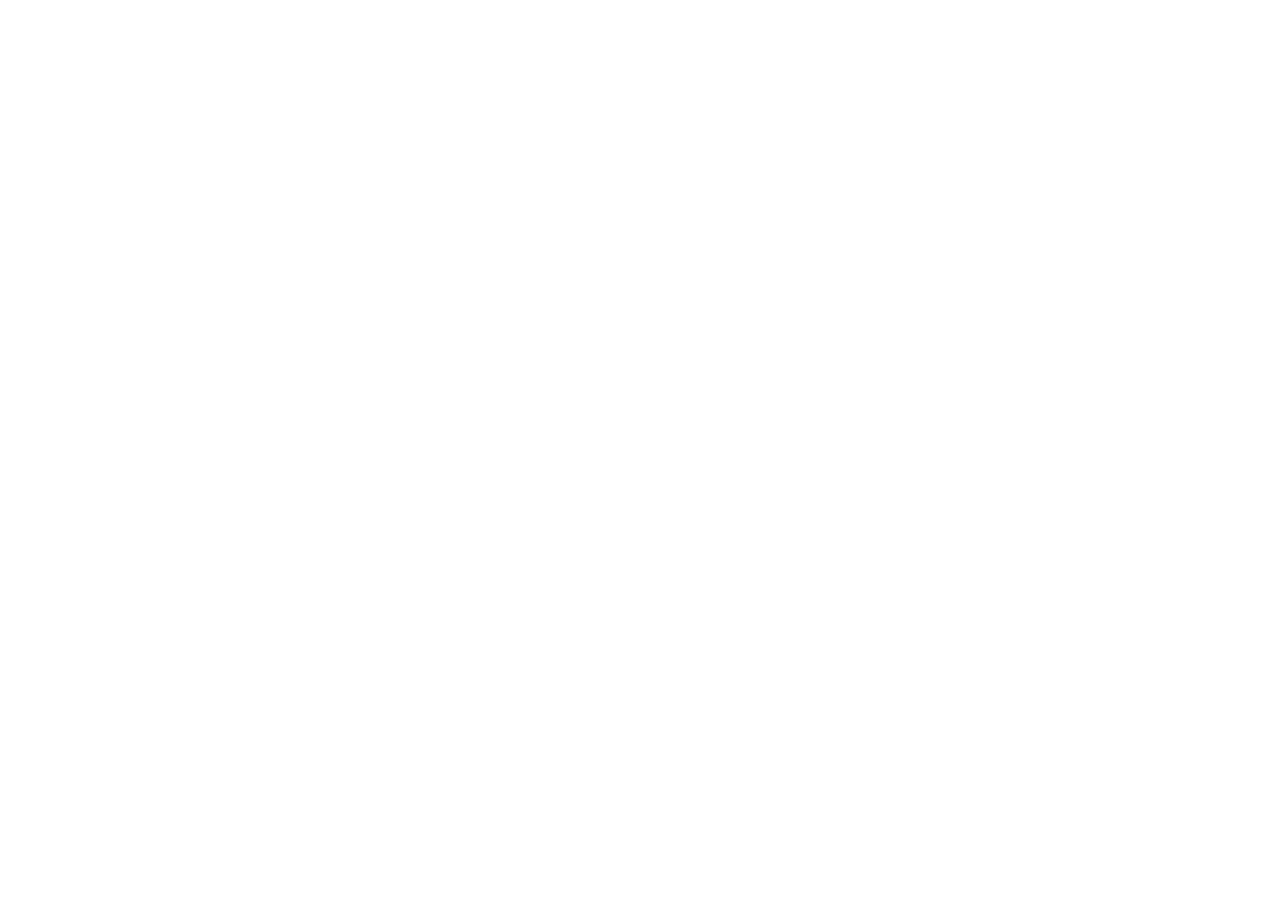
==== index.html @ 97c6fd17 "test openweathermap API response" ====
<!DOCTYPE html>
<html lang="en">
<head>
    <meta charset="UTF-8">
    <meta name="viewport" content="width=device-width, initial-scale=1.0">
    <title>Miiniimaal Weather</title>
</head>
<body>
    <script src="./main.js"></script>
</body>
</html>
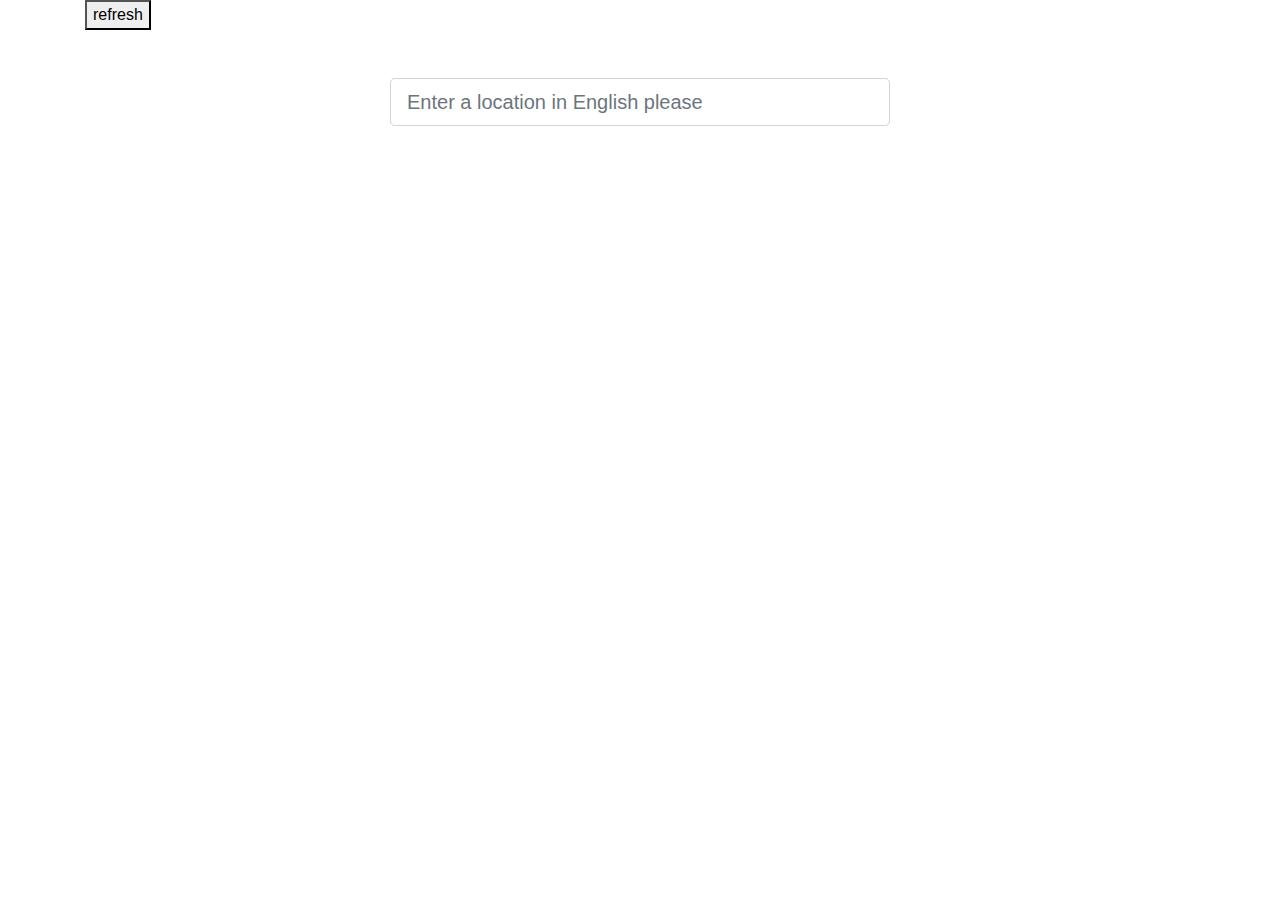
==== commit cbe1b458: "from XMLHttpRequest to fetch method" ====
--- a/index.html
+++ b/index.html
@@ -1,11 +1,42 @@
 <!DOCTYPE html>
 <html lang="en">
-<head>
-    <meta charset="UTF-8">
-    <meta name="viewport" content="width=device-width, initial-scale=1.0">
-    <title>Miiniimaal Weather</title>
-</head>
-<body>
-    <script src="./main.js"></script>
-</body>
+    <head>
+        <meta charset="UTF-8">
+        <meta name="viewport" content="width=device-width, initial-scale=1.0">
+        <link rel="stylesheet" href="https://stackpath.bootstrapcdn.com/bootstrap/4.4.1/css/bootstrap.min.css" integrity="sha384-Vkoo8x4CGsO3+Hhxv8T/Q5PaXtkKtu6ug5TOeNV6gBiFeWPGFN9MuhOf23Q9Ifjh" crossorigin="anonymous">
+        <link href="src/css/weather-icons.css" rel="stylesheet">
+        <link href="src/css/main.css" rel="stylesheet">
+        <title>Miiniimaal Weather</title>
+    </head>
+    <body>
+        
+        <section class="">
+            <div class="container">
+                <div class="row">
+                    <div class="col-12">
+                        <button id="refresh" onclick="getLocation();">refresh</button>
+                        <div class="my-5 mx-auto" style="max-width: 500px;">
+                            <input class="w-100 form-control form-control-lg" id="location" type="text" placeholder="Enter a location in English please" onfocus="this.value=''"/>
+                        </div>
+                    </div>
+                    <div class="col-12">
+                        <div id="weather-card" class="card border-0 bg-transparent text-white d-none mx-auto" style="max-width: 500px;">
+                            <div class="card-body">
+                                <i id="icon" class="mr-5 display-1 wi"></i>
+                                <span id="temp" class="display-2"></span>
+                                <div class="row">
+                                    <span id="name" class="display-3 font-weight-bold">,</span> <span id="country" class="display-3"></span>
+                                </div>
+                            </div>
+                        </div>
+                    </div>
+                </div>
+            </div>
+        </section>
+        
+        <script src="https://code.jquery.com/jquery-3.4.1.slim.min.js" integrity="sha384-J6qa4849blE2+poT4WnyKhv5vZF5SrPo0iEjwBvKU7imGFAV0wwj1yYfoRSJoZ+n" crossorigin="anonymous"></script>
+        <script src="https://cdn.jsdelivr.net/npm/popper.js@1.16.0/dist/umd/popper.min.js" integrity="sha384-Q6E9RHvbIyZFJoft+2mJbHaEWldlvI9IOYy5n3zV9zzTtmI3UksdQRVvoxMfooAo" crossorigin="anonymous"></script>
+        <script src="https://stackpath.bootstrapcdn.com/bootstrap/4.4.1/js/bootstrap.min.js" integrity="sha384-wfSDF2E50Y2D1uUdj0O3uMBJnjuUD4Ih7YwaYd1iqfktj0Uod8GCExl3Og8ifwB6" crossorigin="anonymous"></script>
+        <script src="./main.js"></script>
+    </body>
 </html>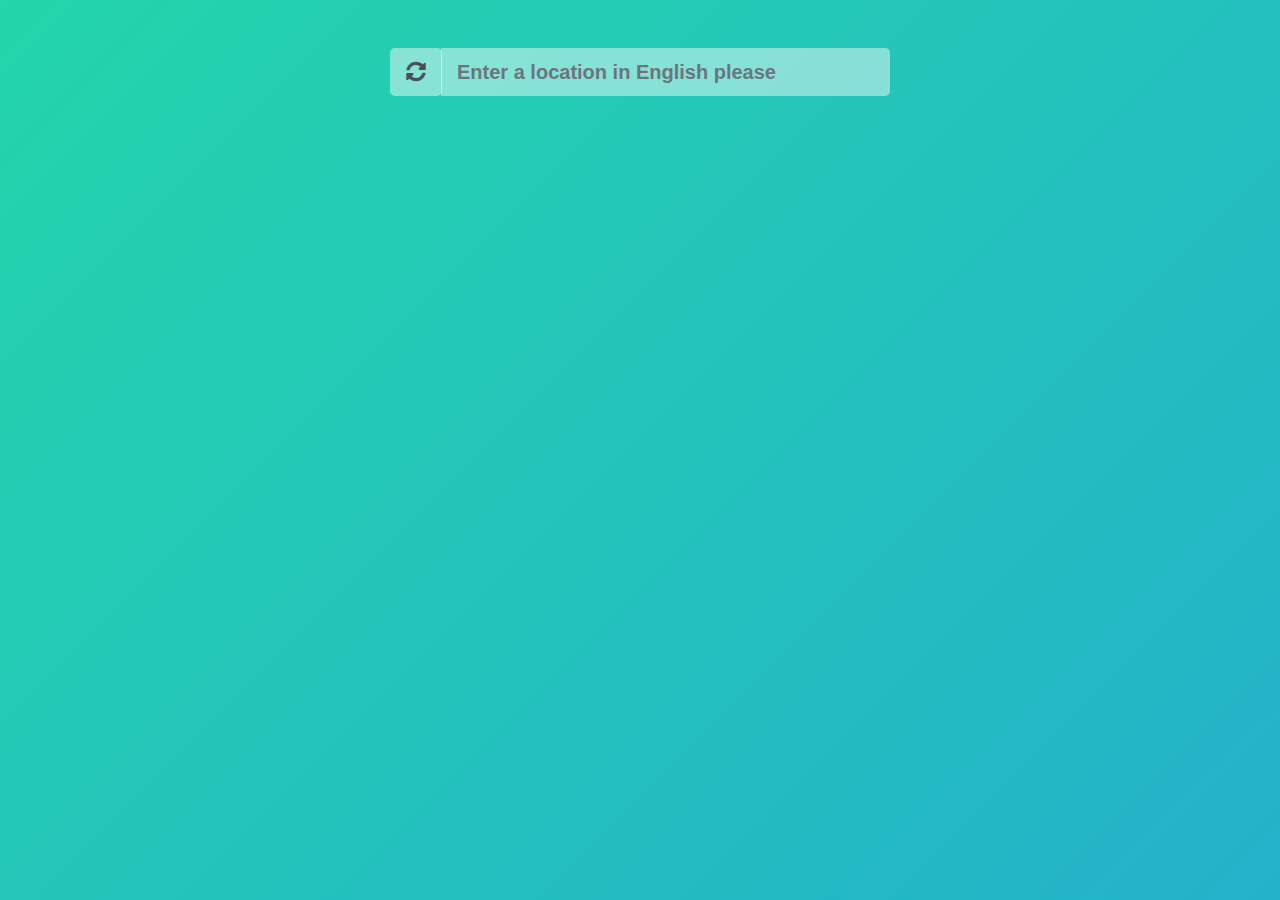
==== commit 9cfa7bd6: "add style to input group" ====
--- a/index.html
+++ b/index.html
@@ -4,6 +4,7 @@
         <meta charset="UTF-8">
         <meta name="viewport" content="width=device-width, initial-scale=1.0">
         <link rel="stylesheet" href="https://stackpath.bootstrapcdn.com/bootstrap/4.4.1/css/bootstrap.min.css" integrity="sha384-Vkoo8x4CGsO3+Hhxv8T/Q5PaXtkKtu6ug5TOeNV6gBiFeWPGFN9MuhOf23Q9Ifjh" crossorigin="anonymous">
+        <link href="https://cdnjs.cloudflare.com/ajax/libs/font-awesome/5.13.0/css/all.min.css" rel="stylesheet">
         <link href="src/css/weather-icons.css" rel="stylesheet">
         <link href="src/css/main.css" rel="stylesheet">
         <title>Miiniimaal Weather</title>
@@ -14,9 +15,11 @@
             <div class="container">
                 <div class="row">
                     <div class="col-12">
-                        <button id="refresh" onclick="getLocation();">refresh</button>
-                        <div class="my-5 mx-auto" style="max-width: 500px;">
-                            <input class="w-100 form-control form-control-lg" id="location" type="text" placeholder="Enter a location in English please" onfocus="this.value=''"/>
+                        <div class="my-5 mx-auto input-group mb-3" style="max-width: 500px;">
+                            <div class="input-group-prepend">
+                                <button id="refresh" class="form-control form-control-lg" onclick="getLocation();"><i class="fas fa-sync-alt"></i></button>
+                            </div>
+                            <input class="w-100 form-control form-control-lg" id="location" type="text" placeholder="Enter a location in English please"/>
                         </div>
                     </div>
                     <div class="col-12">
--- a/src/css/main.css
+++ b/src/css/main.css
@@ -0,0 +1,42 @@
+html, body {
+    height: 100%;
+}
+html{
+    font-size: 1rem;
+}
+body{
+    background: linear-gradient(-45deg, #ee7752, #e73c7e, #23a6d5, #23d5ab);
+	background-size: 400% 400%;
+	animation: gradient 7s ease infinite;
+}
+bg-translucent{
+    background-color: rgba(255, 255, 255, 0.452);
+}
+@media (max-width: 575.98px) {
+    html{
+        font-size: 0.7rem;
+    }
+}
+@keyframes gradient {
+	0% {
+		background-position: 0% 50%;
+	}
+	50% {
+		background-position: 100% 50%;
+	}
+	100% {
+		background-position: 0% 50%;
+	}
+}
+input, button{
+    background: rgba(255, 255, 255, 0.452) !important;
+    border: 0px solid transparent !important;
+}
+input{
+	color: white !important;
+	font-weight: bold !important;
+}
+input:focus, button:focus{
+    background: rgba(184, 72, 72, 0.452) !important;
+	border: 0px solid transparent !important;
+}